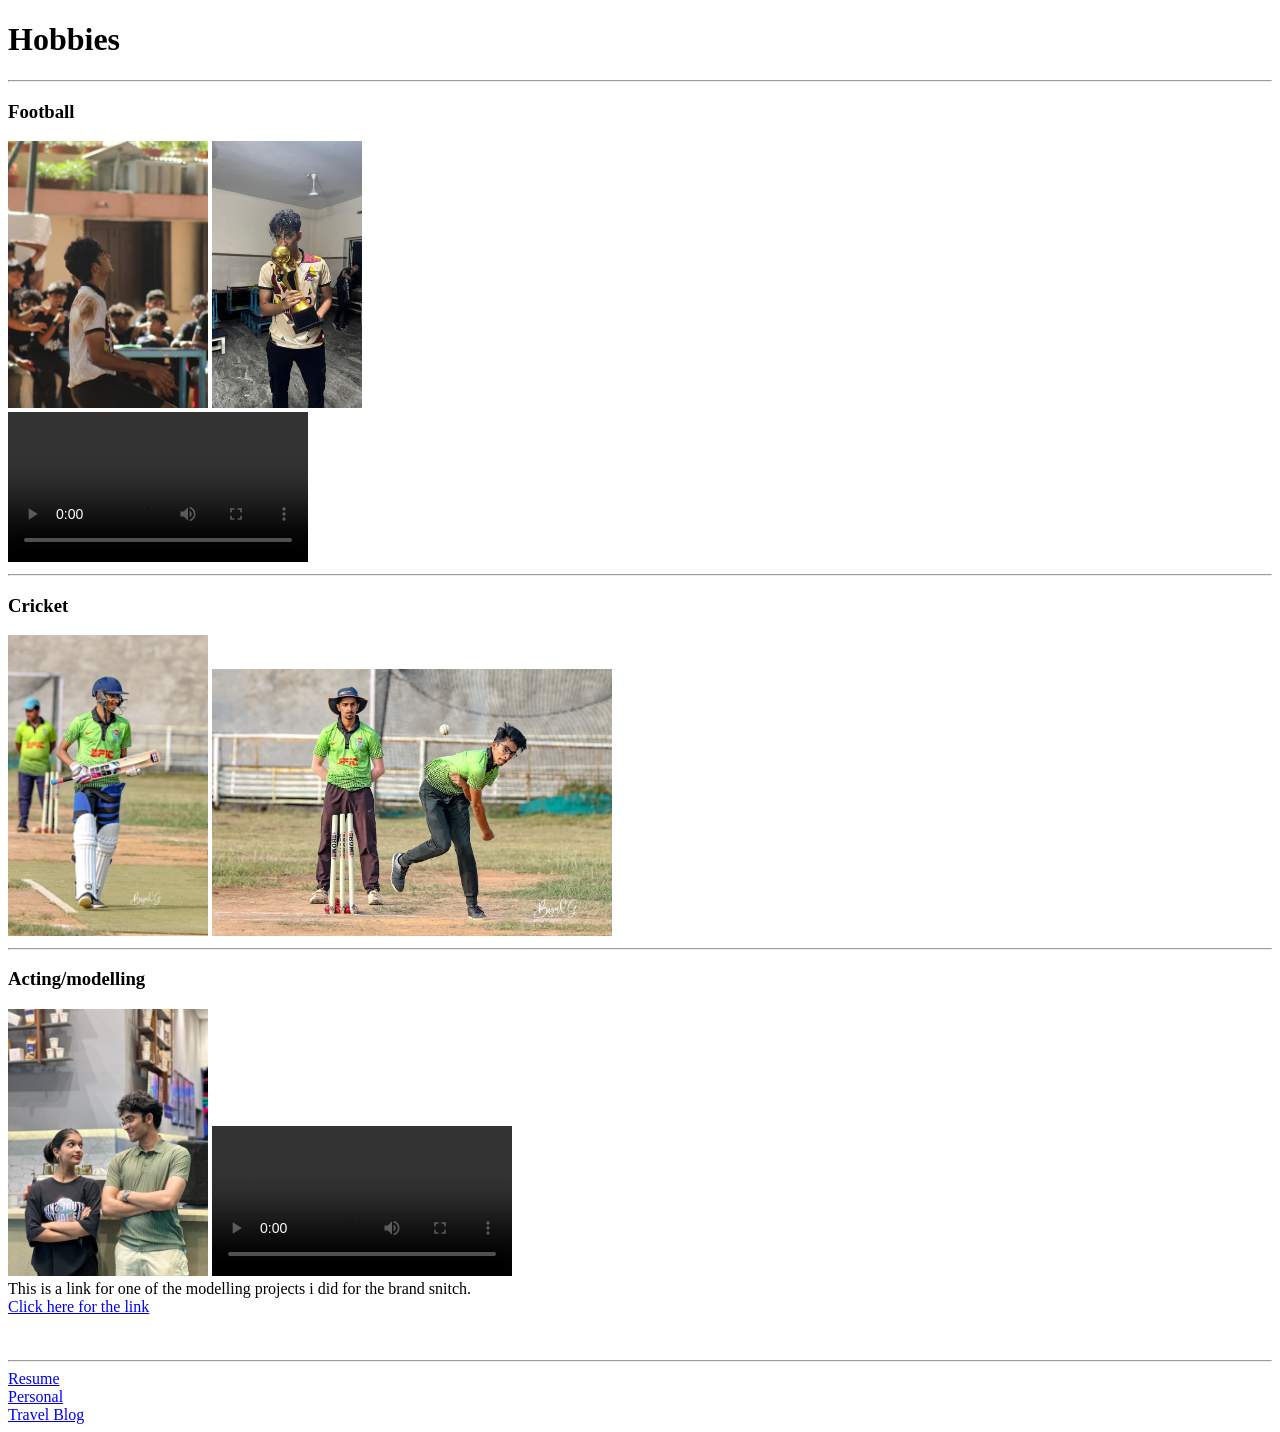
==== hobbies.html @ d49d3133 "Add files via upload" ====
<!DOCTYPE html>
<html lang="en">
<head>
  <meta charset="UTF-8">
  <meta name="viewport" content="width=device-width, initial-scale=1.0">
  <title>Hobbies</title>
</head>
<body>

<h1>Hobbies</h1>
<hr>
<section>
  <h3>Football</h3>
  <img src="ee987fc6-4381-4a24-a8fd-6a912d8cc345.jpg" alt="In a match" width="200 " >
   <img src="07f3eef3-0d18-452f-a676-cca89bb3cb7b.jpg" alt="With the trophy" width="150 "><br>

  <video controls>
    <source src="WhatsApp Video 2026-02-04 at 1.47.13 PM.mp4" type="video/mp4"><br>
  </video>
</section>
<hr>
<section>
  <h3>Cricket</h3>
  <img src="cb52d716-ec4d-4a19-a080-8b50c134bebe.jpg" alt="In a match-Batting" width="200 " >
   <img src="c331aa04-ef03-4937-b757-a67446c4bd25.jpg" alt="In a match-Bowling" width="400 "><br>
  
</section>
<hr>
<section>
  <h3>Acting/modelling</h3>
  <img src="b74d393a-b468-4dc5-a386-3f86e14c4bb6 (1).jpg" alt="In a match-Batting" width="200 " >
  <video controls>
    <source src="WhatsApp Video 2026-02-04 at 1.52.31 PM.mp4" type="video/mp4"><br>
  </video>
  <br>This is a link for one of the modelling projects i did for the brand snitch.<br>
  <a href="https://www.instagram.com/p/DHTMXnmTOR2/">Click here for the link</a>
</section>
<br><br>
<hr>
<nav>
  <a href="resume.html">Resume</a><br>
  <a href="personal.html">Personal</a><br>
  <a href="Travelblog.html">Travel Blog</a><br>
</nav>

</body>
</html>
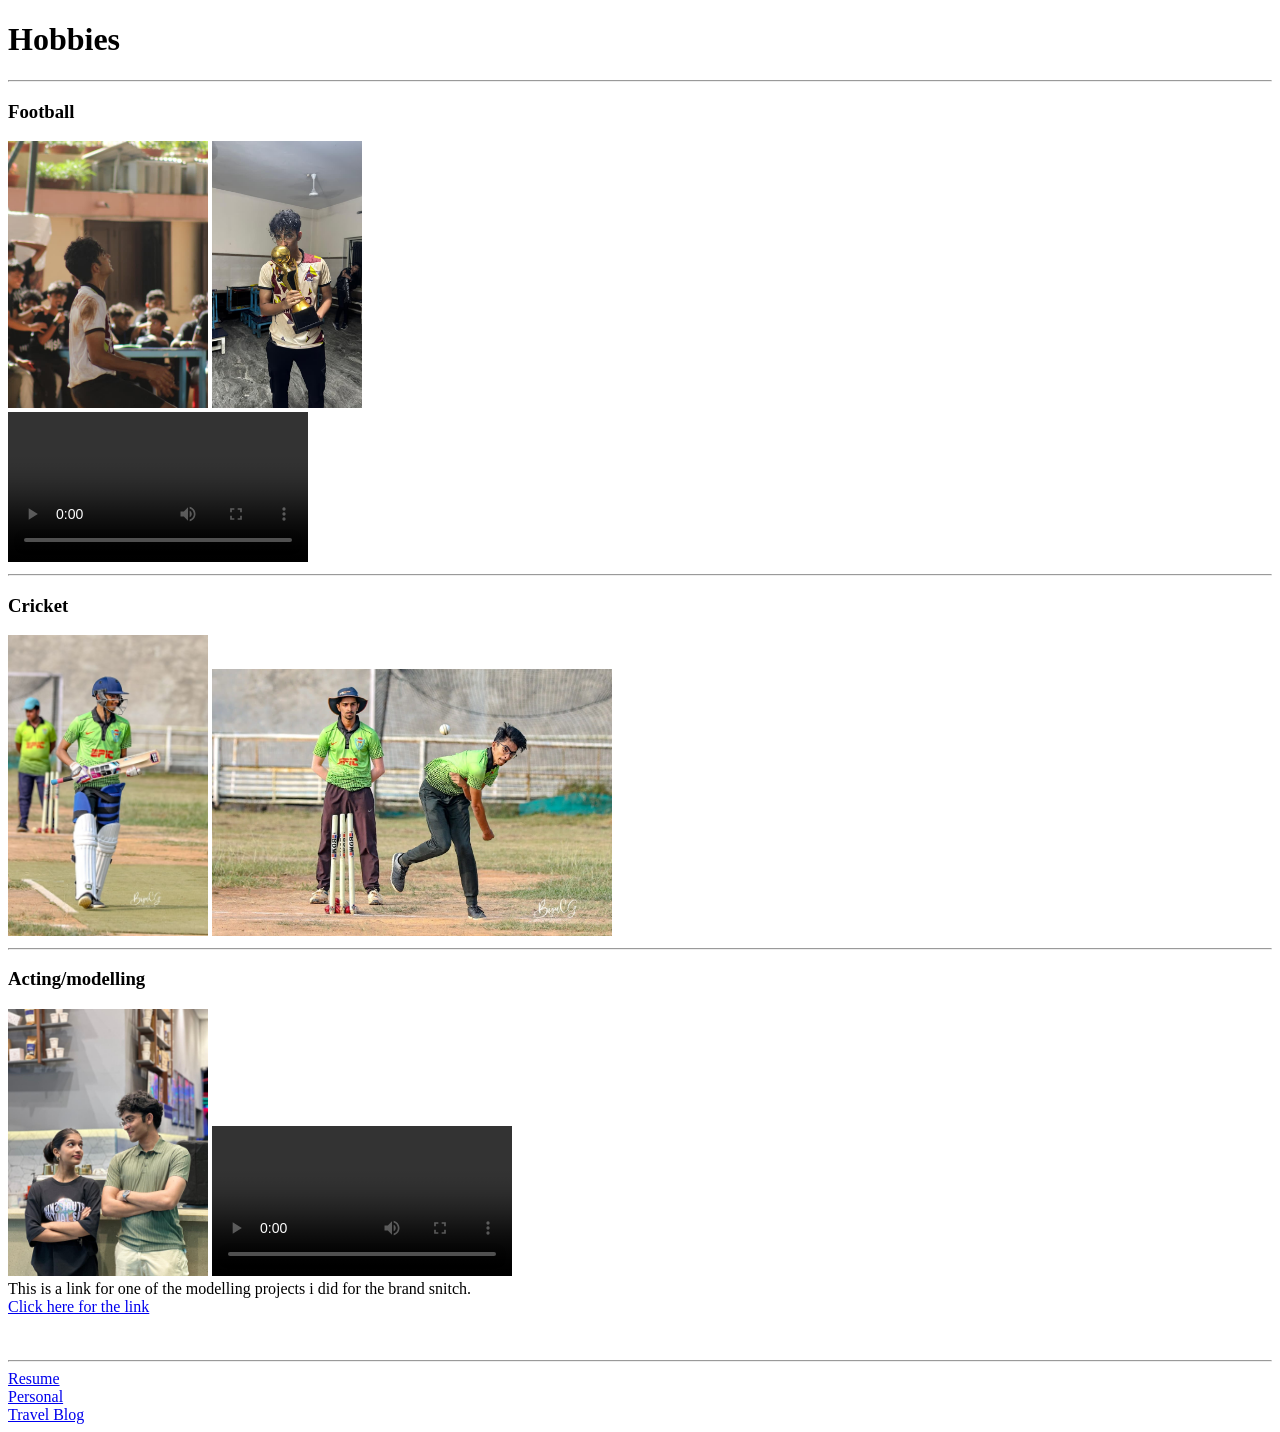
==== commit cade14dc: "Update hobbies.html" ====
--- a/hobbies.html
+++ b/hobbies.html
@@ -39,9 +39,9 @@
 <hr>
 <nav>
   <a href="resume.html">Resume</a><br>
-  <a href="personal.html">Personal</a><br>
+  <a href="personaldetails.html">Personal</a><br>
   <a href="Travelblog.html">Travel Blog</a><br>
 </nav>
 
 </body>
-</html>+</html>
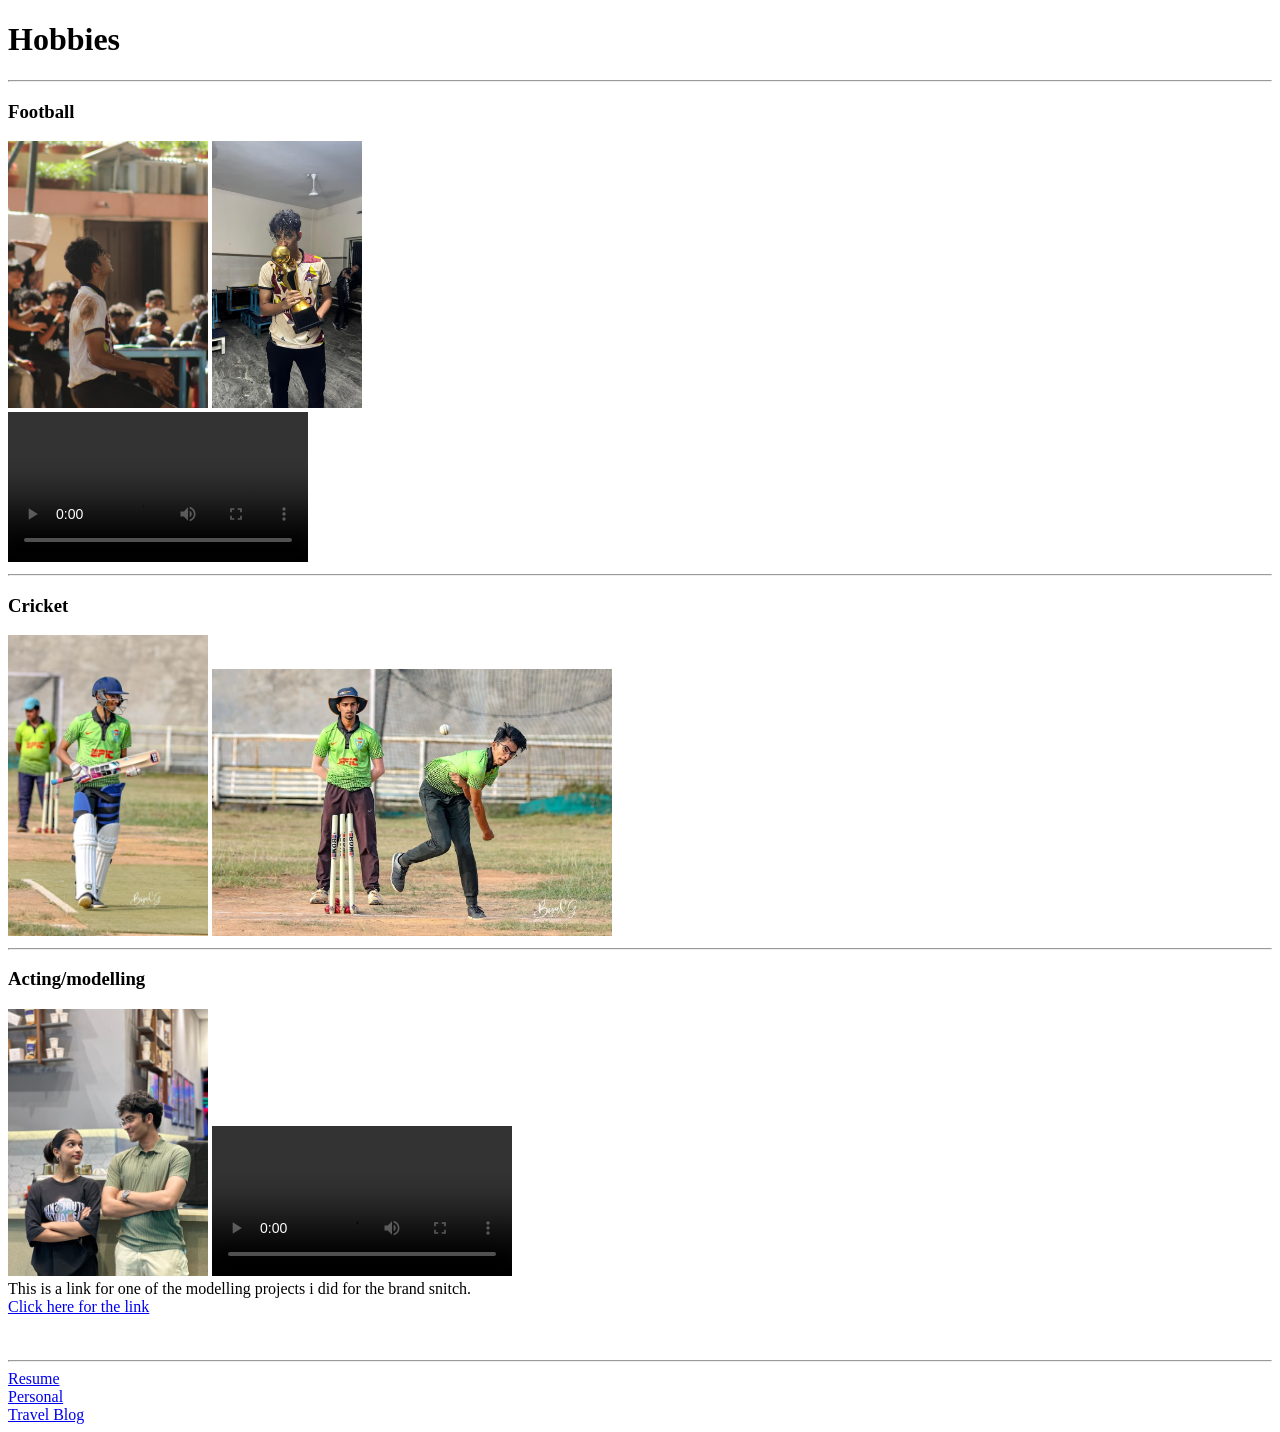
==== commit ace6635f: "Update hobbies.html" ====
--- a/hobbies.html
+++ b/hobbies.html
@@ -38,7 +38,7 @@
 <br><br>
 <hr>
 <nav>
-  <a href="resume.html">Resume</a><br>
+  <a href="index.html">Resume</a><br>
   <a href="personaldetails.html">Personal</a><br>
   <a href="Travelblog.html">Travel Blog</a><br>
 </nav>
